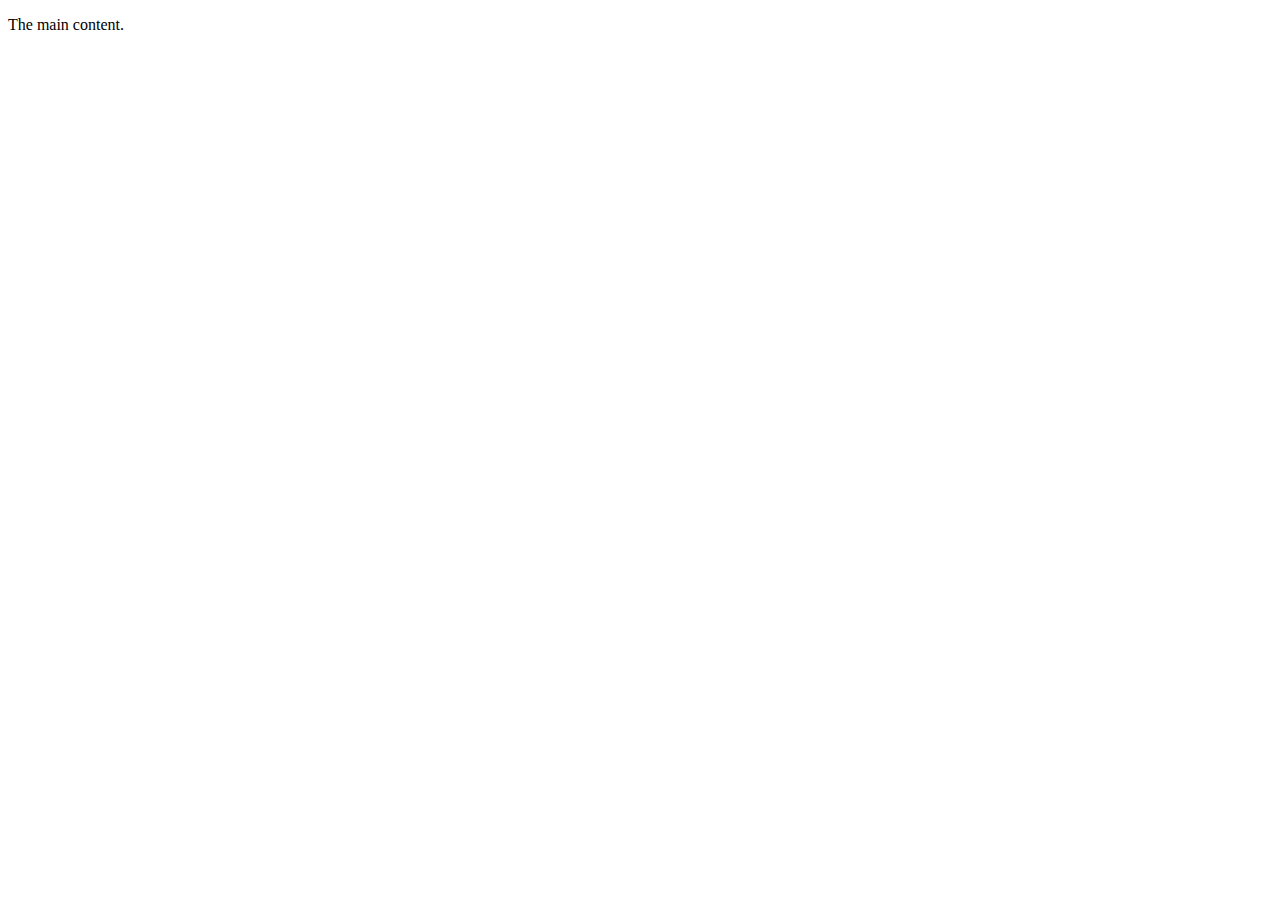
==== index.html @ 25c1980a "Initalize" ====
<!DOCTYPE html>
<html>
<head>
	<title>Cambridge Community Wechat Platform</title>
	<meta name="viewport" content="width=device-width, initial-scale=1">
	<link rel="stylesheet" href="http://lib.sinaapp.com/js/jquery-mobile/1.3.1/jquery.mobile-1.3.1.min.css"/>
</head>
<body>
	<p>The main content.</p>
	<script src="http://lib.sinaapp.com/js/jquery/2.0.3/jquery-2.0.3.min.js"></script>
	<script src="http://lib.sinaapp.com/js/jquery-mobile/1.3.1/jquery.mobile-1.3.1.min.js"></script>
</body>
</html>
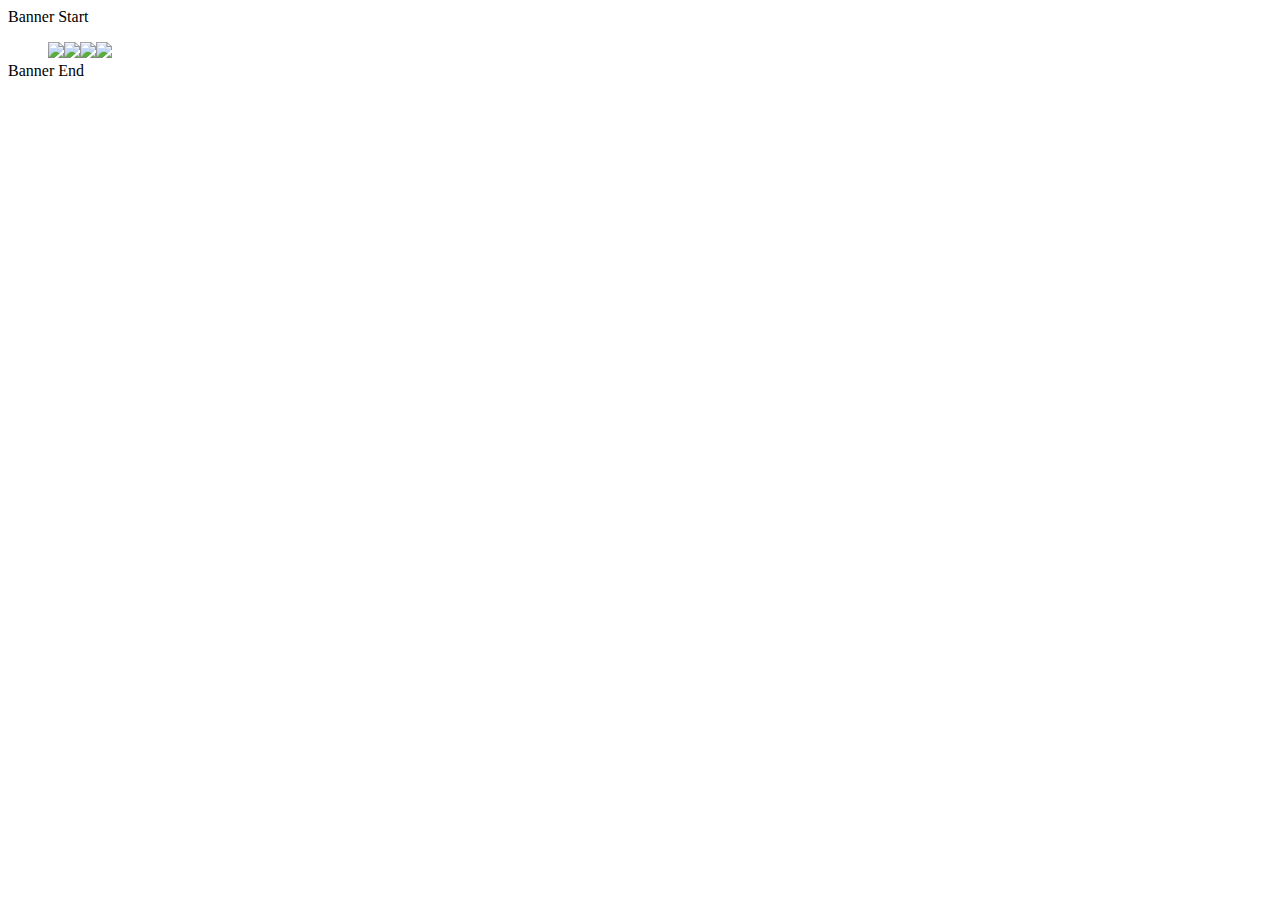
==== commit ad7c1c7a: "basic slider" ====
--- a/index.html
+++ b/index.html
@@ -4,10 +4,22 @@
 	<title>Cambridge Community Wechat Platform</title>
 	<meta name="viewport" content="width=device-width, initial-scale=1">
 	<link rel="stylesheet" href="http://lib.sinaapp.com/js/jquery-mobile/1.3.1/jquery.mobile-1.3.1.min.css"/>
+	<link rel="stylesheet" href="css/style.css"/>
+
 </head>
 <body>
-	<p>The main content.</p>
-	<script src="http://lib.sinaapp.com/js/jquery/2.0.3/jquery-2.0.3.min.js"></script>
+	Banner Start
+	<div class="banner">
+    	<ul>
+       		<li><img src="http://camb-image.stor.sinaapp.com/slider/slider1.jpg"/></li>
+       		<li><img src="http://camb-image.stor.sinaapp.com/slider/slider2.jpg"/></li>
+       		<li><img src="http://camb-image.stor.sinaapp.com/slider/slider3.jpg"/></li>
+       		<li><img src="http://camb-image.stor.sinaapp.com/slider/slider4.jpg"/></li>
+   		 </ul>
+   	</div>
+   	Banner End
+   	<script src="http://lib.sinaapp.com/js/jquery/2.0.3/jquery-2.0.3.min.js"></script>
 	<script src="http://lib.sinaapp.com/js/jquery-mobile/1.3.1/jquery.mobile-1.3.1.min.js"></script>
+	<script src="js/script.js"></script>
 </body>
 </html>--- a/css/style.css
+++ b/css/style.css
@@ -0,0 +1 @@
+.banner{position:relative;overflow:auto}.banner ul{list-style:none}.banner ul li{float:left}.banner ul li img{width:40%}
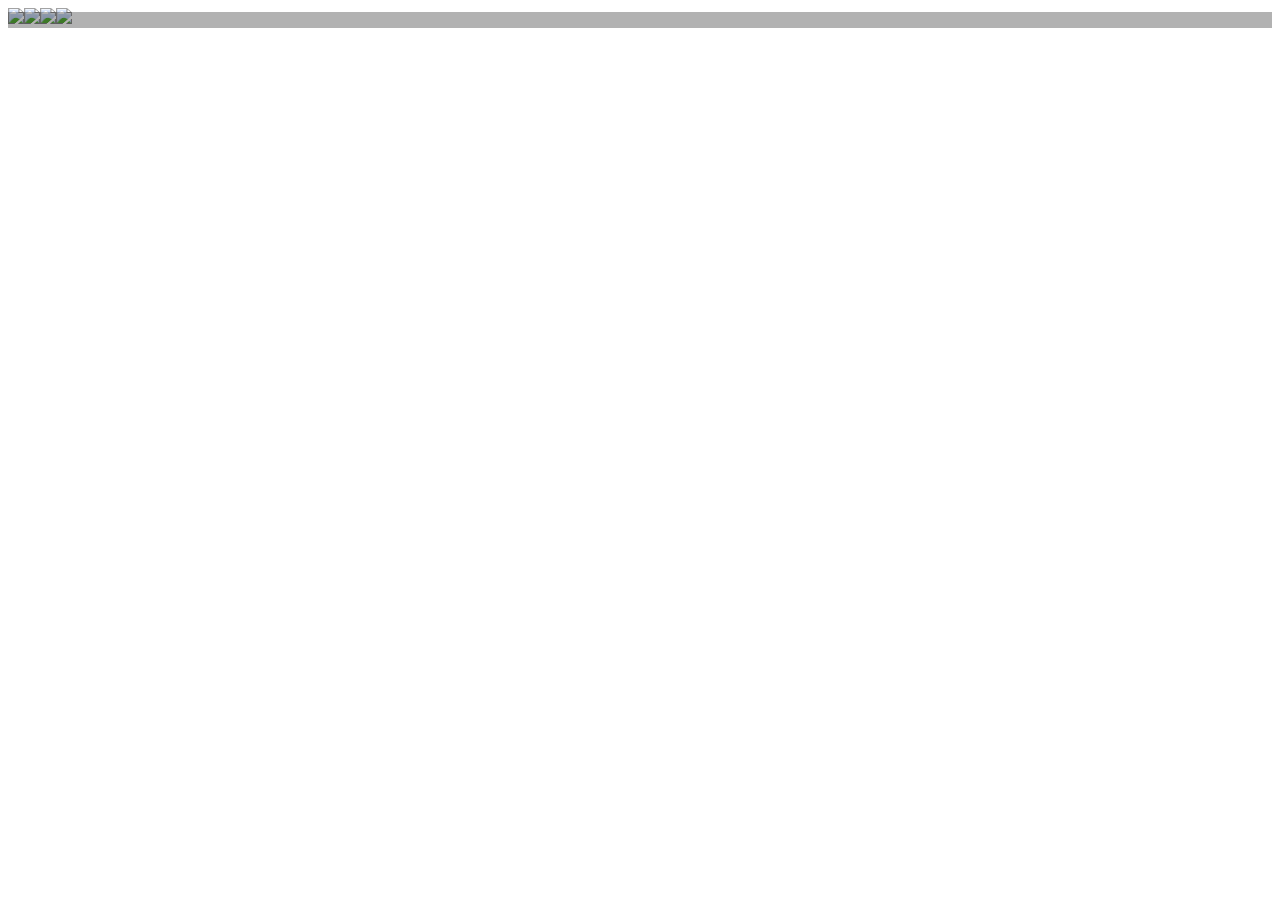
==== commit 9945c826: "slider done" ====
--- a/index.html
+++ b/index.html
@@ -1,25 +1,24 @@
 <!DOCTYPE html>
 <html>
 <head>
-	<title>Cambridge Community Wechat Platform</title>
+    <title>Cambridge Community Wechat Platform</title>
 	<meta name="viewport" content="width=device-width, initial-scale=1">
 	<link rel="stylesheet" href="http://lib.sinaapp.com/js/jquery-mobile/1.3.1/jquery.mobile-1.3.1.min.css"/>
 	<link rel="stylesheet" href="css/style.css"/>
-
+    <script src="http://lib.sinaapp.com/js/jquery/2.0.3/jquery-2.0.3.min.js"></script>
+    <script src="http://lib.sinaapp.com/js/jquery-mobile/1.3.1/jquery.mobile-1.3.1.min.js"></script>
+    <script src="js/lib.js"></script>
+    <script src="js/script.js"></script>
 </head>
 <body>
-	Banner Start
-	<div class="banner">
-    	<ul>
-       		<li><img src="http://camb-image.stor.sinaapp.com/slider/slider1.jpg"/></li>
-       		<li><img src="http://camb-image.stor.sinaapp.com/slider/slider2.jpg"/></li>
-       		<li><img src="http://camb-image.stor.sinaapp.com/slider/slider3.jpg"/></li>
-       		<li><img src="http://camb-image.stor.sinaapp.com/slider/slider4.jpg"/></li>
-   		 </ul>
-   	</div>
-   	Banner End
-   	<script src="http://lib.sinaapp.com/js/jquery/2.0.3/jquery-2.0.3.min.js"></script>
-	<script src="http://lib.sinaapp.com/js/jquery-mobile/1.3.1/jquery.mobile-1.3.1.min.js"></script>
-	<script src="js/script.js"></script>
+	<div class="swiper-container">
+  		<div class="swiper-wrapper">
+      		<div class="swiper-slide"><img src="http://camb-image.stor.sinaapp.com/slider/slider1.jpg"/></div>
+      		<div class="swiper-slide"><img src="http://camb-image.stor.sinaapp.com/slider/slider2.jpg"/></div>
+      		<div class="swiper-slide"><img src="http://camb-image.stor.sinaapp.com/slider/slider3.jpg"/></div>
+      		<div class="swiper-slide"><img src="http://camb-image.stor.sinaapp.com/slider/slider4.jpg"/></div>
+  		</div>
+  		<div class="pagination"></div>
+	</div>
 </body>
 </html>--- a/css/style.css
+++ b/css/style.css
@@ -1 +1,15 @@
-.banner{position:relative;overflow:auto}.banner ul{list-style:none}.banner ul li{float:left}.banner ul li img{width:40%}
+.swiper-slide img{width:100%;height:auto}
+.pagination{text-align:right;width:100%;height:1rem;position:absolute;bottom:0;z-index:10;background-color:rgba(0,0,0,0.3)}
+.swiper-container{margin:0 auto;position:relative;overflow:hidden;-webkit-backface-visibility:hidden;-moz-backface-visibility:hidden;-ms-backface-visibility:hidden;-o-backface-visibility:hidden;backface-visibility:hidden;z-index:1}
+.swiper-wrapper{position:relative;width:100%;-webkit-transition-property:-webkit-transform,left,top;-webkit-transition-duration:0;-webkit-transform:translate3d(0, 0, 0);-webkit-transition-timing-function:ease;-moz-transition-property:-moz-transform,left,top;-moz-transition-duration:0;-moz-transform:translate3d(0, 0, 0);-moz-transition-timing-function:ease;-o-transition-property:-o-transform,left,top;-o-transition-duration:0;-o-transform:translate3d(0, 0, 0);-o-transition-timing-function:ease;-o-transform:translate(0, 0);-ms-transition-property:-ms-transform,left,top;-ms-transition-duration:0;-ms-transform:translate3d(0, 0, 0);-ms-transition-timing-function:ease;transition-property:transform,left,top;transition-duration:0;transform:translate3d(0, 0, 0);transition-timing-function:ease;-webkit-box-sizing:content-box;-moz-box-sizing:content-box;box-sizing:content-box}
+.swiper-free-mode>.swiper-wrapper{-webkit-transition-timing-function:ease-out;-moz-transition-timing-function:ease-out;-ms-transition-timing-function:ease-out;-o-transition-timing-function:ease-out;transition-timing-function:ease-out;margin:0 auto}
+.swiper-slide{float:left}
+.swiper-wp8-horizontal{-ms-touch-action:pan-y}
+.swiper-wp8-vertical{-ms-touch-action:pan-x}
+.swiper-container{width:100%;height:auto}
+.swiper-slide{}
+.swiper-slide-active{}
+.swiper-slide-visible{}
+.swiper-pagination-switch{display:inline-block;width:.4rem;height:.4rem;border-radius:.4rem;background:none repeat scroll 0 0 #999;box-shadow:0 1px 2px #555 inset;margin:0 .2rem .2rem;cursor:pointer}
+.swiper-active-switch{background:none repeat scroll 0 0 #fff}
+.swiper-visible-switch{}
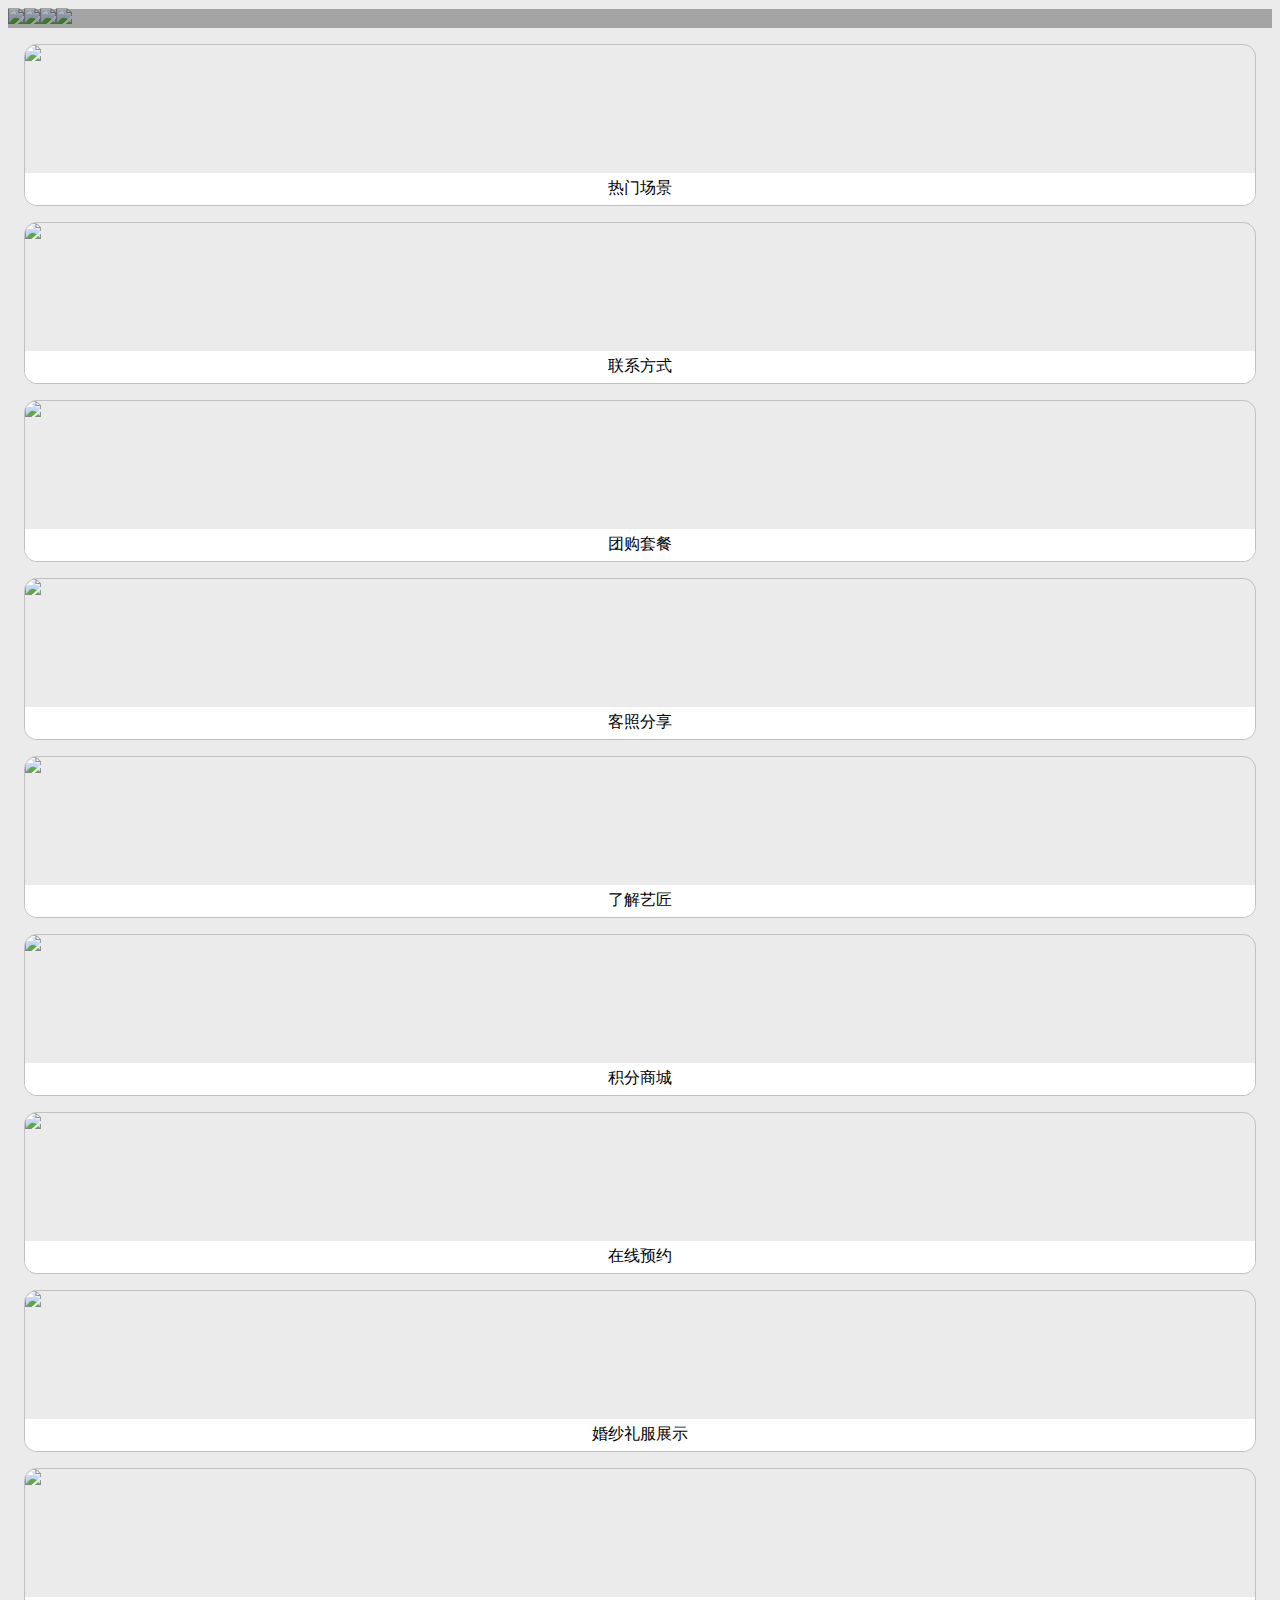
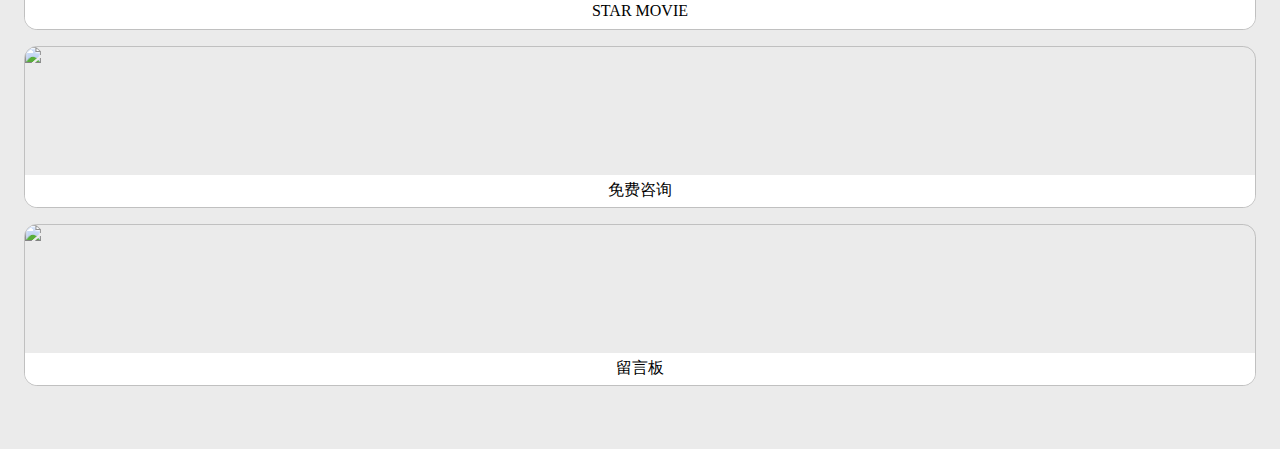
==== commit a7706a95: "index done" ====
--- a/index.html
+++ b/index.html
@@ -1,16 +1,20 @@
 <!DOCTYPE html>
 <html>
 <head>
-    <title>Cambridge Community Wechat Platform</title>
+  <meta charset="UTF-8">
+  <meta http-equiv="X-UA-Compatible" content="IE=edge,chrome=1">
+  <meta name="renderer" content="webkit">
+  <title>Cambridge Community Wechat Platform</title>
 	<meta name="viewport" content="width=device-width, initial-scale=1">
-	<link rel="stylesheet" href="http://lib.sinaapp.com/js/jquery-mobile/1.3.1/jquery.mobile-1.3.1.min.css"/>
+	<link rel="stylesheet" href="http://cdn.bootcss.com/jquery-mobile/1.4.1/jquery.mobile.min.css"/>
 	<link rel="stylesheet" href="css/style.css"/>
-    <script src="http://lib.sinaapp.com/js/jquery/2.0.3/jquery-2.0.3.min.js"></script>
-    <script src="http://lib.sinaapp.com/js/jquery-mobile/1.3.1/jquery.mobile-1.3.1.min.js"></script>
+    <script src="http://cdn.bootcss.com/jquery/2.1.0/jquery.min.js"></script>
+    <script src="http://cdn.bootcss.com/jquery-mobile/1.4.1/jquery.mobile.min.js"></script>
     <script src="js/lib.js"></script>
     <script src="js/script.js"></script>
 </head>
 <body>
+<div data-role="page" id="index">
 	<div class="swiper-container">
   		<div class="swiper-wrapper">
       		<div class="swiper-slide"><img src="http://camb-image.stor.sinaapp.com/slider/slider1.jpg"/></div>
@@ -20,5 +24,20 @@
   		</div>
   		<div class="pagination"></div>
 	</div>
+	<div class="ui-grid-a ui-responsive">
+    	<div class="ui-block-a"><div class="arc"><div><img src="http://camb-image.stor.sinaapp.com/grid/pop.jpg"/></div><p>热门场景</p></div></div>
+    	<div class="ui-block-b"><div class="arc"><div><img src="http://camb-image.stor.sinaapp.com/grid/contract.jpg"/></div><p>联系方式</p></div></div>
+    	<div class="ui-block-a"><div class="arc"><div><img src="http://camb-image.stor.sinaapp.com/grid/group.jpg"/></div><p>团购套餐</p></div></div>
+    	<div class="ui-block-b"><div class="arc"><div><img src="http://camb-image.stor.sinaapp.com/grid/customer.jpg"/></div><p>客照分享</p></div></div>
+    	<div class="ui-block-a"><div class="arc"><div><img src="http://camb-image.stor.sinaapp.com/grid/about.jpg"/></div><p>了解艺匠</p></div></div>
+    	<div class="ui-block-b"><div class="arc"><div><img src="http://camb-image.stor.sinaapp.com/grid/credit.jpg"/></div><p>积分商城</p></div></div>
+    	<div class="ui-block-a"><div class="arc"><div><img src="http://camb-image.stor.sinaapp.com/grid/reserve.jpg"/></div><p>在线预约</p></div></div>
+    	<div class="ui-block-b"><div class="arc"><div><img src="http://camb-image.stor.sinaapp.com/grid/show.jpg"/></div><p>婚纱礼服展示</p></div></div>
+    	<div class="ui-block-a"><div class="arc"><div><img src="http://camb-image.stor.sinaapp.com/grid/star.jpg"/></div><p>STAR MOVIE</p></div></div>
+    	<div class="ui-block-b"><div class="arc"><div><img src="http://camb-image.stor.sinaapp.com/grid/consult.jpg"/></div><p>免费咨询</p></div></div>
+    	<div class="ui-block-a"><div class="arc"><div><img src="http://camb-image.stor.sinaapp.com/grid/pop.jpg"/></div><p>留言板</p></div></div>
+	</div>
+  <div class="footer"></div>
+</div>
 </body>
-</html>+</html>
--- a/css/style.css
+++ b/css/style.css
@@ -1,5 +1,10 @@
+body{background-color:#ebebeb}
 .swiper-slide img{width:100%;height:auto}
-.pagination{text-align:right;width:100%;height:1rem;position:absolute;bottom:0;z-index:10;background-color:rgba(0,0,0,0.3)}
+.pagination{text-align:right;width:100%;height:1.2rem;position:absolute;bottom:0;z-index:10;background-color:rgba(0,0,0,0.3)}
+.arc{height:10rem;border:1px solid #c0c0c0;border-radius:.8rem;overflow:hidden;margin:1rem}.arc img{width:100%}
+.arc p{height:2rem;text-align:center;vertical-align:middle;background-color:#fff;z-index:20;padding-top:.3rem;margin:0}
+.arc div:first-child{height:8rem;overflow:hidden;margin:0}
+.footer{margin-bottom:5%}
 .swiper-container{margin:0 auto;position:relative;overflow:hidden;-webkit-backface-visibility:hidden;-moz-backface-visibility:hidden;-ms-backface-visibility:hidden;-o-backface-visibility:hidden;backface-visibility:hidden;z-index:1}
 .swiper-wrapper{position:relative;width:100%;-webkit-transition-property:-webkit-transform,left,top;-webkit-transition-duration:0;-webkit-transform:translate3d(0, 0, 0);-webkit-transition-timing-function:ease;-moz-transition-property:-moz-transform,left,top;-moz-transition-duration:0;-moz-transform:translate3d(0, 0, 0);-moz-transition-timing-function:ease;-o-transition-property:-o-transform,left,top;-o-transition-duration:0;-o-transform:translate3d(0, 0, 0);-o-transition-timing-function:ease;-o-transform:translate(0, 0);-ms-transition-property:-ms-transform,left,top;-ms-transition-duration:0;-ms-transform:translate3d(0, 0, 0);-ms-transition-timing-function:ease;transition-property:transform,left,top;transition-duration:0;transform:translate3d(0, 0, 0);transition-timing-function:ease;-webkit-box-sizing:content-box;-moz-box-sizing:content-box;box-sizing:content-box}
 .swiper-free-mode>.swiper-wrapper{-webkit-transition-timing-function:ease-out;-moz-transition-timing-function:ease-out;-ms-transition-timing-function:ease-out;-o-transition-timing-function:ease-out;transition-timing-function:ease-out;margin:0 auto}
@@ -10,6 +15,6 @@
 .swiper-slide{}
 .swiper-slide-active{}
 .swiper-slide-visible{}
-.swiper-pagination-switch{display:inline-block;width:.4rem;height:.4rem;border-radius:.4rem;background:none repeat scroll 0 0 #999;box-shadow:0 1px 2px #555 inset;margin:0 .2rem .2rem;cursor:pointer}
+.swiper-pagination-switch{display:inline-block;width:.6rem;height:.6rem;border-radius:.6rem;background:none repeat scroll 0 0 #999;box-shadow:0 2px 3px #555 inset;margin:0 .3rem;vertical-align:middle;cursor:pointer}
 .swiper-active-switch{background:none repeat scroll 0 0 #fff}
 .swiper-visible-switch{}
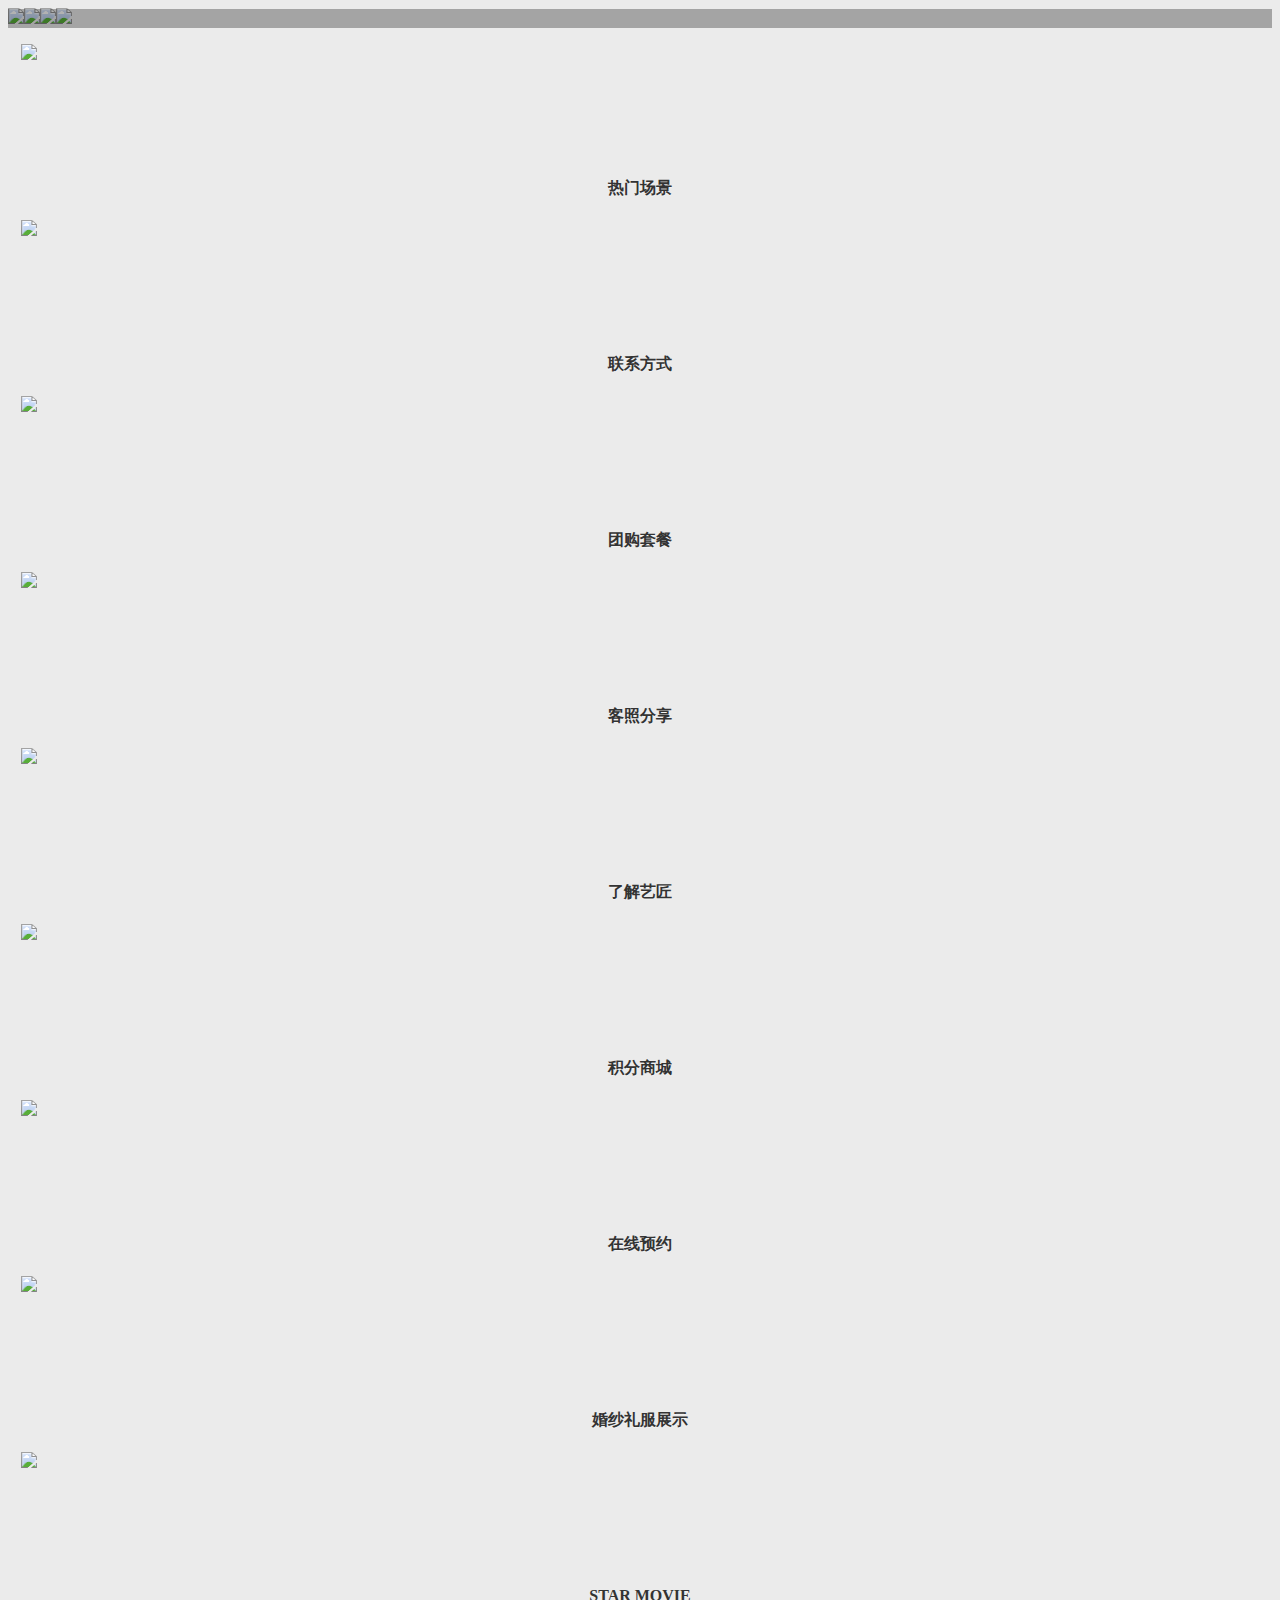
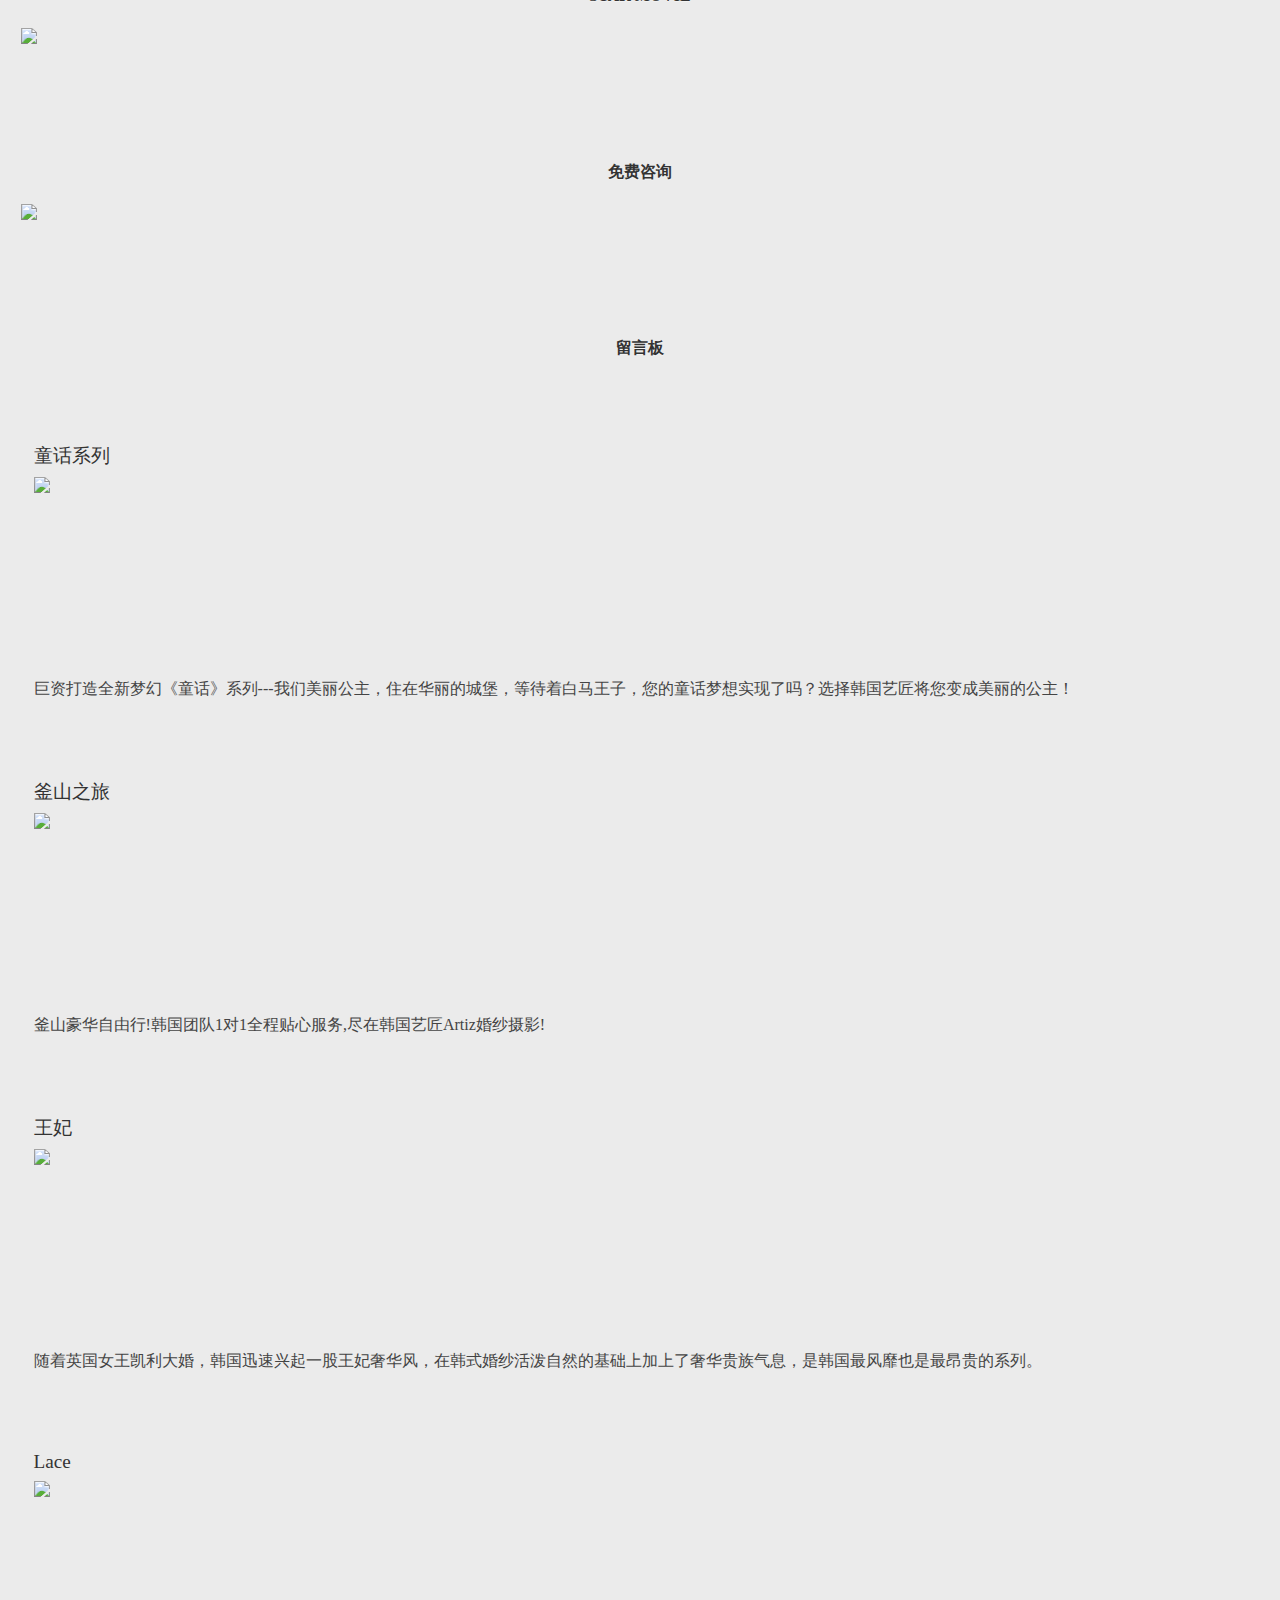
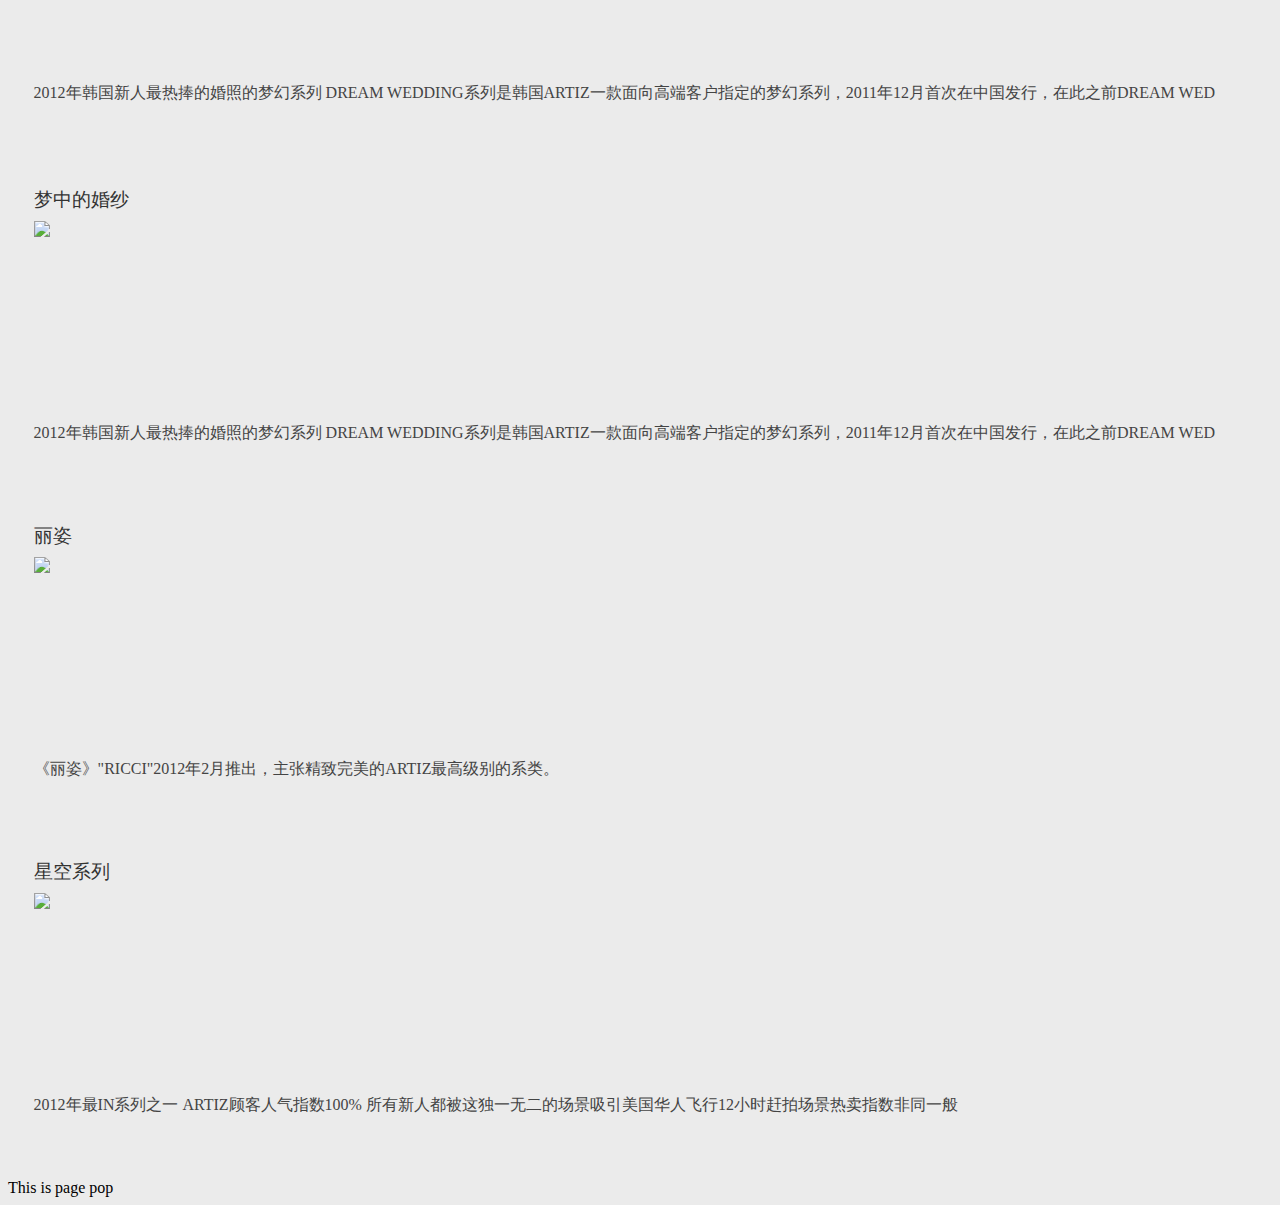
==== commit 89c45550: "list done" ====
--- a/index.html
+++ b/index.html
@@ -1,43 +1,188 @@
 <!DOCTYPE html>
 <html>
 <head>
-  <meta charset="UTF-8">
-  <meta http-equiv="X-UA-Compatible" content="IE=edge,chrome=1">
-  <meta name="renderer" content="webkit">
-  <title>Cambridge Community Wechat Platform</title>
-	<meta name="viewport" content="width=device-width, initial-scale=1">
+	<meta charset="UTF-8">
+	<title>剑桥公社微信平台</title>
+	<meta name="viewport" content="width=device-width, initial-scale=1, user-scalable=no">
 	<link rel="stylesheet" href="http://cdn.bootcss.com/jquery-mobile/1.4.1/jquery.mobile.min.css"/>
 	<link rel="stylesheet" href="css/style.css"/>
-    <script src="http://cdn.bootcss.com/jquery/2.1.0/jquery.min.js"></script>
-    <script src="http://cdn.bootcss.com/jquery-mobile/1.4.1/jquery.mobile.min.js"></script>
-    <script src="js/lib.js"></script>
-    <script src="js/script.js"></script>
+	<script src="http://cdn.bootcss.com/jquery/2.1.0/jquery.min.js"></script>
+	<script src="http://cdn.bootcss.com/jquery-mobile/1.4.1/jquery.mobile.min.js"></script>
+	<script src="js/lib.min.js"></script>
+	<script src="js/script.js"></script>
 </head>
 <body>
 <div data-role="page" id="index">
 	<div class="swiper-container">
   		<div class="swiper-wrapper">
-      		<div class="swiper-slide"><img src="http://camb-image.stor.sinaapp.com/slider/slider1.jpg"/></div>
-      		<div class="swiper-slide"><img src="http://camb-image.stor.sinaapp.com/slider/slider2.jpg"/></div>
-      		<div class="swiper-slide"><img src="http://camb-image.stor.sinaapp.com/slider/slider3.jpg"/></div>
-      		<div class="swiper-slide"><img src="http://camb-image.stor.sinaapp.com/slider/slider4.jpg"/></div>
-  		</div>
+			<div class="swiper-slide"><img src="http://camb-image.stor.sinaapp.com/slider/slider1.jpg"/></div>
+			<div class="swiper-slide"><img src="http://camb-image.stor.sinaapp.com/slider/slider2.jpg"/></div>
+			<div class="swiper-slide"><img src="http://camb-image.stor.sinaapp.com/slider/slider3.jpg"/></div>
+			<div class="swiper-slide"><img src="http://camb-image.stor.sinaapp.com/slider/slider4.jpg"/></div>
+		</div>
   		<div class="pagination"></div>
 	</div>
-	<div class="ui-grid-a ui-responsive">
-    	<div class="ui-block-a"><div class="arc"><div><img src="http://camb-image.stor.sinaapp.com/grid/pop.jpg"/></div><p>热门场景</p></div></div>
-    	<div class="ui-block-b"><div class="arc"><div><img src="http://camb-image.stor.sinaapp.com/grid/contract.jpg"/></div><p>联系方式</p></div></div>
-    	<div class="ui-block-a"><div class="arc"><div><img src="http://camb-image.stor.sinaapp.com/grid/group.jpg"/></div><p>团购套餐</p></div></div>
-    	<div class="ui-block-b"><div class="arc"><div><img src="http://camb-image.stor.sinaapp.com/grid/customer.jpg"/></div><p>客照分享</p></div></div>
-    	<div class="ui-block-a"><div class="arc"><div><img src="http://camb-image.stor.sinaapp.com/grid/about.jpg"/></div><p>了解艺匠</p></div></div>
-    	<div class="ui-block-b"><div class="arc"><div><img src="http://camb-image.stor.sinaapp.com/grid/credit.jpg"/></div><p>积分商城</p></div></div>
-    	<div class="ui-block-a"><div class="arc"><div><img src="http://camb-image.stor.sinaapp.com/grid/reserve.jpg"/></div><p>在线预约</p></div></div>
-    	<div class="ui-block-b"><div class="arc"><div><img src="http://camb-image.stor.sinaapp.com/grid/show.jpg"/></div><p>婚纱礼服展示</p></div></div>
-    	<div class="ui-block-a"><div class="arc"><div><img src="http://camb-image.stor.sinaapp.com/grid/star.jpg"/></div><p>STAR MOVIE</p></div></div>
-    	<div class="ui-block-b"><div class="arc"><div><img src="http://camb-image.stor.sinaapp.com/grid/consult.jpg"/></div><p>免费咨询</p></div></div>
-    	<div class="ui-block-a"><div class="arc"><div><img src="http://camb-image.stor.sinaapp.com/grid/pop.jpg"/></div><p>留言板</p></div></div>
+	<div class="ui-grid-a ui-responsive index">
+		<div class="ui-block-a">
+			<a href="#pop" data-transition="pop" id="mono"><div class="arc ui-shadow ui-corner-all">
+				<div>
+					<img src="http://camb-image.stor.sinaapp.com/grid/pop.jpg"/>
+				</div>
+				<p>热门场景</p>
+			</div></a>
+		</div>
+		<div class="ui-block-b">
+			<a href="#contract" data-transition="pop" id="mono"><div class="arc ui-shadow ui-corner-all">
+				<div>
+					<img src="http://camb-image.stor.sinaapp.com/grid/contract.jpg"/>
+				</div>
+				<p>联系方式</p>
+			</div></a>
+		</div>
+		<div class="ui-block-a">
+			<a href="#group" data-transition="pop" id="mono"><div class="arc ui-shadow ui-corner-all">
+				<div>
+					<img src="http://camb-image.stor.sinaapp.com/grid/group.jpg"/>
+				</div>
+				<p>团购套餐</p>
+			</div></a>
+		</div>
+		<div class="ui-block-b">
+			<a href="#group" data-transition="pop" id="mono"><div class="arc ui-shadow ui-corner-all">
+				<div>
+					<img src="http://camb-image.stor.sinaapp.com/grid/customer.jpg"/>
+				</div>
+				<p>客照分享</p>
+			</div></a>
+		</div>
+		<div class="ui-block-a">
+			<a href="#group" data-transition="pop" id="mono"><div class="arc ui-shadow ui-corner-all">
+				<div>
+					<img src="http://camb-image.stor.sinaapp.com/grid/about.jpg"/>
+				</div>
+				<p>了解艺匠</p>
+			</div></a>
+		</div>
+		<div class="ui-block-b">
+			<a href="#group" data-transition="pop" id="mono"><div class="arc ui-shadow ui-corner-all">
+				<div>
+					<img src="http://camb-image.stor.sinaapp.com/grid/credit.jpg"/>
+				</div>
+				<p>积分商城</p>
+			</div></a>
+		</div>
+		<div class="ui-block-a">
+			<a href="#group" data-transition="pop" id="mono"><div class="arc ui-shadow ui-corner-all">
+				<div>
+					<img src="http://camb-image.stor.sinaapp.com/grid/reserve.jpg"/>
+				</div>
+				<p>在线预约</p>
+			</div></a>
+		</div>
+		<div class="ui-block-b">
+			<a href="#group" data-transition="pop" id="mono"><div class="arc ui-shadow ui-corner-all">
+				<div>
+					<img src="http://camb-image.stor.sinaapp.com/grid/show.jpg"/>
+				</div>
+				<p>婚纱礼服展示</p>
+			</div></a>
+		</div>
+		<div class="ui-block-a">
+			<a href="#group" data-transition="pop" id="mono"><div class="arc ui-shadow ui-corner-all">
+				<div>
+					<img src="http://camb-image.stor.sinaapp.com/grid/star.jpg"/>
+				</div>
+				<p>STAR MOVIE</p>
+			</div></a>
+		</div>
+		<div class="ui-block-b">
+			<a href="#group" data-transition="pop" id="mono"><div class="arc ui-shadow ui-corner-all">
+				<div>
+					<img src="http://camb-image.stor.sinaapp.com/grid/consult.jpg"/>
+				</div>
+				<p>免费咨询</p>
+			</div></a>
+		</div>
+		<div class="ui-block-a">
+			<a href="#group" data-transition="pop" id="mono"><div class="arc ui-btn ui-shadow ui-corner-all">
+				<div>
+					<img src="http://camb-image.stor.sinaapp.com/grid/pop.jpg"/>
+				</div>
+				<p>留言板</p>
+			</div>
+		</div>
 	</div>
-  <div class="footer"></div>
+	<div class="footer"></div>
+</div>
+<div data-role="page" id="pop">
+	<div class="ui-grid-a ui-responsive list">
+		<div class="ui-block-a">
+			<a href="#pop" data-transition="pop" id="mono"><div class="arc ui-shadow ui-corner-all">
+				<p class="title">童话系列</p>
+				<div class="box">
+					<img src="http://camb-image.stor.sinaapp.com/content/pop/fairy.jpg"/>
+				</div>
+				<p class="more">巨资打造全新梦幻《童话》系列---我们美丽公主，住在华丽的城堡，等待着白马王子，您的童话梦想实现了吗？选择韩国艺匠将您变成美丽的公主！</p>
+			</div></a>
+		</div>
+		<div class="ui-block-b">
+			<a href="#contract" data-transition="pop" id="mono"><div class="arc ui-shadow ui-corner-all">
+				<p class="title">釜山之旅</p>
+				<div class="box">
+					<img src="http://camb-image.stor.sinaapp.com/content/pop/busan.jpg"/>
+				</div>
+				<p class="more">釜山豪华自由行!韩国团队1对1全程贴心服务,尽在韩国艺匠Artiz婚纱摄影!</p>
+			</div></a>
+		</div>
+		<div class="ui-block-a">
+			<a href="#group" data-transition="pop" id="mono"><div class="arc ui-shadow ui-corner-all">
+				<p class="title">王妃</p>
+				<div class="box">
+					<img src="http://camb-image.stor.sinaapp.com/content/pop/princess.jpg"/>
+				</div>
+				<p class="more">随着英国女王凯利大婚，韩国迅速兴起一股王妃奢华风，在韩式婚纱活泼自然的基础上加上了奢华贵族气息，是韩国最风靡也是最昂贵的系列。</p>
+			</div></a>
+		</div>
+		<div class="ui-block-b">
+			<a href="#group" data-transition="pop" id="mono"><div class="arc ui-shadow ui-corner-all">
+				<p class="title">Lace</p>
+				<div class="box">
+					<img src="http://camb-image.stor.sinaapp.com/content/pop/lace.jpg"/>
+				</div>
+				<p class="more">2012年韩国新人最热捧的婚照的梦幻系列 DREAM WEDDING系列是韩国ARTIZ一款面向高端客户指定的梦幻系列，2011年12月首次在中国发行，在此之前DREAM WED</p>
+			</div></a>
+		</div>
+		<div class="ui-block-a">
+			<a href="#group" data-transition="pop" id="mono"><div class="arc ui-shadow ui-corner-all">
+				<p class="title">梦中的婚纱</p>
+				<div class="box">
+					<img src="http://camb-image.stor.sinaapp.com/content/pop/dream.jpg"/>
+				</div>
+				<p class="more">2012年韩国新人最热捧的婚照的梦幻系列 DREAM WEDDING系列是韩国ARTIZ一款面向高端客户指定的梦幻系列，2011年12月首次在中国发行，在此之前DREAM WED</p>
+			</div></a>
+		</div>
+		<div class="ui-block-b">
+			<a href="#group" data-transition="pop" id="mono"><div class="arc ui-shadow ui-corner-all">
+				<p class="title">丽姿</p>
+				<div class="box">
+					<img src="http://camb-image.stor.sinaapp.com/content/pop/korea.jpg"/>
+				</div>
+				<p class="more">《丽姿》"RICCI"2012年2月推出，主张精致完美的ARTIZ最高级别的系类。</p>
+			</div></a>
+		</div>
+		<div class="ui-block-a">
+			<a href="#group" data-transition="pop" id="mono"><div class="arc ui-shadow ui-corner-all">
+				<p class="title">星空系列</p>
+				<div class="box">
+					<img src="http://camb-image.stor.sinaapp.com/content/pop/sky.jpg"/>
+				</div>
+				<p class="more">2012年最IN系列之一 ARTIZ顾客人气指数100% 所有新人都被这独一无二的场景吸引美国华人飞行12小时赶拍场景热卖指数非同一般</p>
+			</div></a>
+		</div> 	
+	</div>
+</div>
+<div data-role="page" id="contract">
+		This is page pop
 </div>
 </body>
-</html>
+</html>--- a/css/style.css
+++ b/css/style.css
@@ -1,9 +1,14 @@
 body{background-color:#ebebeb}
+#mono{text-decoration:none;color:#333}
 .swiper-slide img{width:100%;height:auto}
 .pagination{text-align:right;width:100%;height:1.2rem;position:absolute;bottom:0;z-index:10;background-color:rgba(0,0,0,0.3)}
-.arc{height:10rem;border:1px solid #c0c0c0;border-radius:.8rem;overflow:hidden;margin:1rem}.arc img{width:100%}
-.arc p{height:2rem;text-align:center;vertical-align:middle;background-color:#fff;z-index:20;padding-top:.3rem;margin:0}
-.arc div:first-child{height:8rem;overflow:hidden;margin:0}
+.index .arc{height:auto;overflow:hidden;margin:1rem .8rem}.index .arc img{width:100%}
+.index .arc p{margin:0;height:2rem;line-height:2rem;font-size:1rem;font-weight:700;text-align:center;vertical-align:middle;text-shadow:0 1px 0 #f3f3f3}
+.index .arc div:first-child{height:8rem;overflow:hidden;margin:0}
+.list .arc{height:20rem;overflow:hidden;margin:1rem .8rem;padding:0 .8rem}.list .arc .title{font-size:1.2rem;margin:1rem 0 .5rem}
+.list .arc .more{font-weight:100;line-height:1.5rem;color:#444;margin:.5rem 0}
+.list .arc img{width:100%}
+.list .arc .box{height:12rem;overflow:hidden}
 .footer{margin-bottom:5%}
 .swiper-container{margin:0 auto;position:relative;overflow:hidden;-webkit-backface-visibility:hidden;-moz-backface-visibility:hidden;-ms-backface-visibility:hidden;-o-backface-visibility:hidden;backface-visibility:hidden;z-index:1}
 .swiper-wrapper{position:relative;width:100%;-webkit-transition-property:-webkit-transform,left,top;-webkit-transition-duration:0;-webkit-transform:translate3d(0, 0, 0);-webkit-transition-timing-function:ease;-moz-transition-property:-moz-transform,left,top;-moz-transition-duration:0;-moz-transform:translate3d(0, 0, 0);-moz-transition-timing-function:ease;-o-transition-property:-o-transform,left,top;-o-transition-duration:0;-o-transform:translate3d(0, 0, 0);-o-transition-timing-function:ease;-o-transform:translate(0, 0);-ms-transition-property:-ms-transform,left,top;-ms-transition-duration:0;-ms-transform:translate3d(0, 0, 0);-ms-transition-timing-function:ease;transition-property:transform,left,top;transition-duration:0;transform:translate3d(0, 0, 0);transition-timing-function:ease;-webkit-box-sizing:content-box;-moz-box-sizing:content-box;box-sizing:content-box}
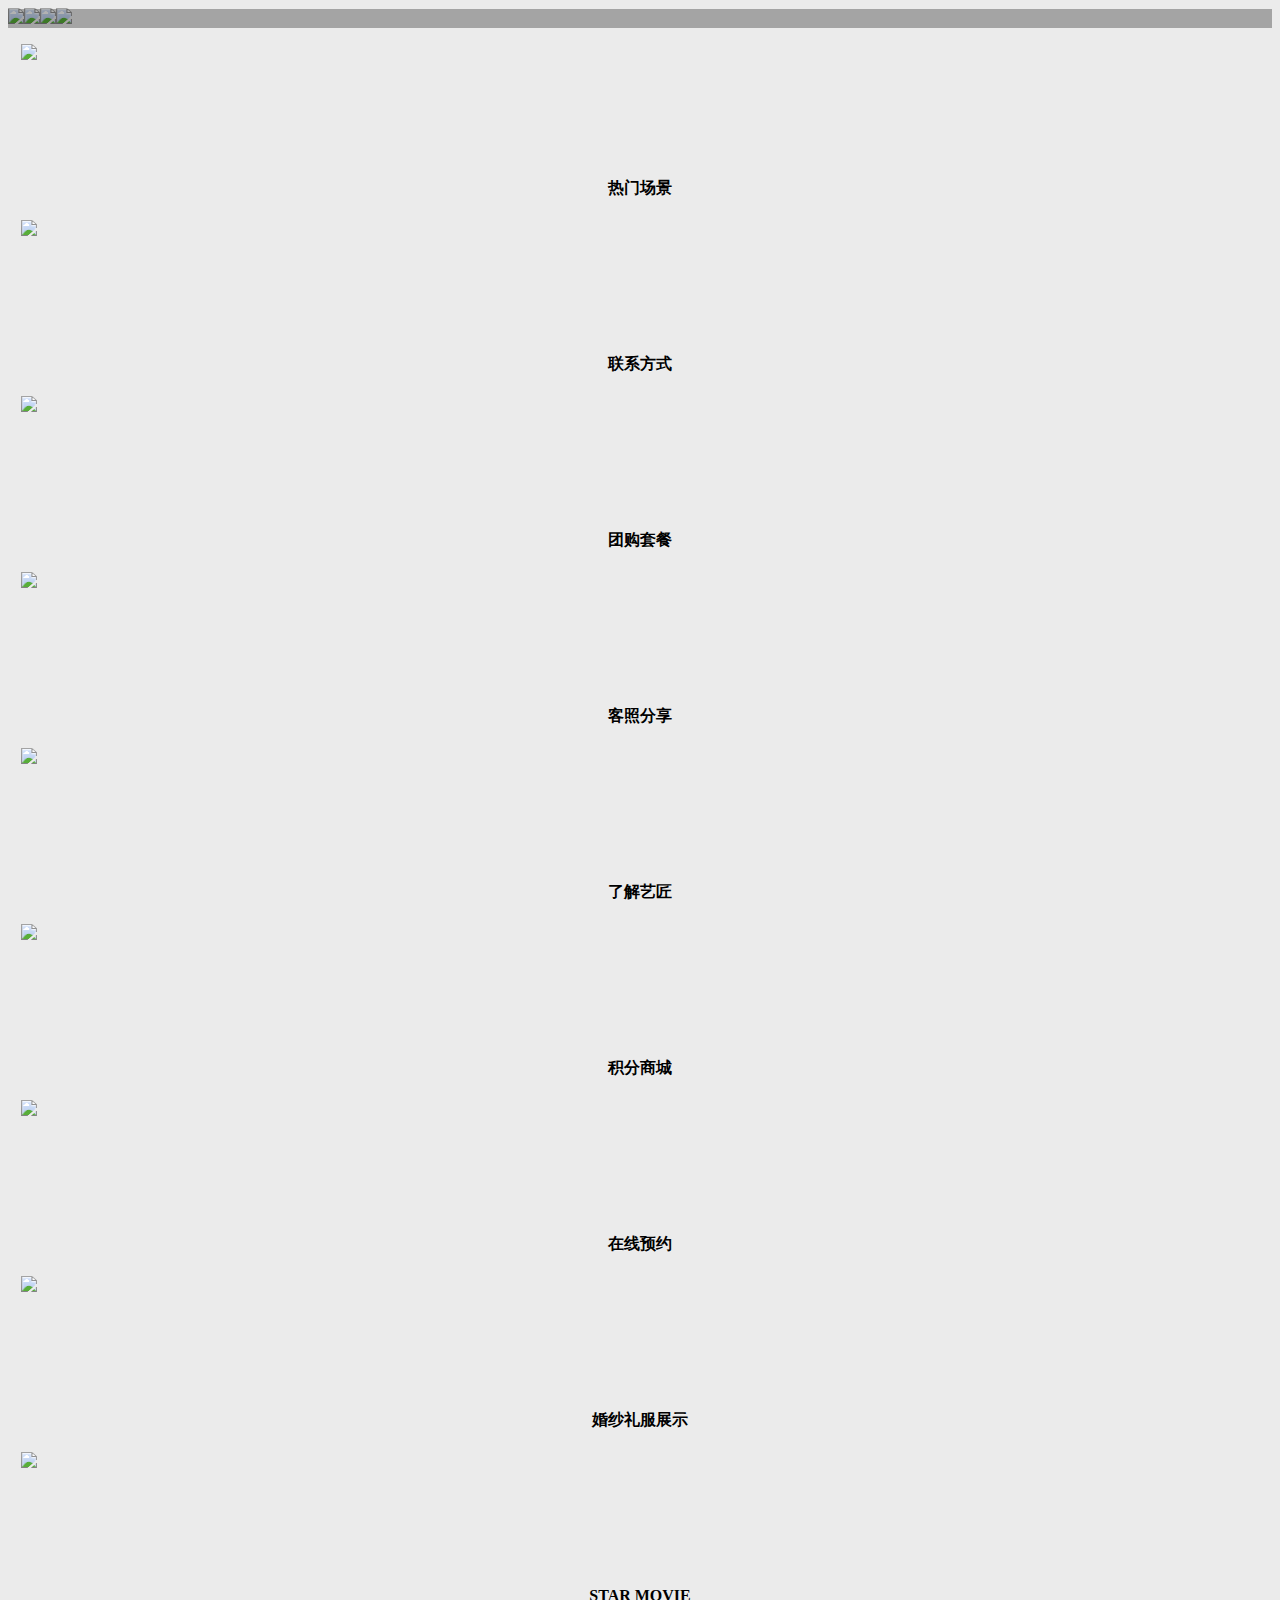
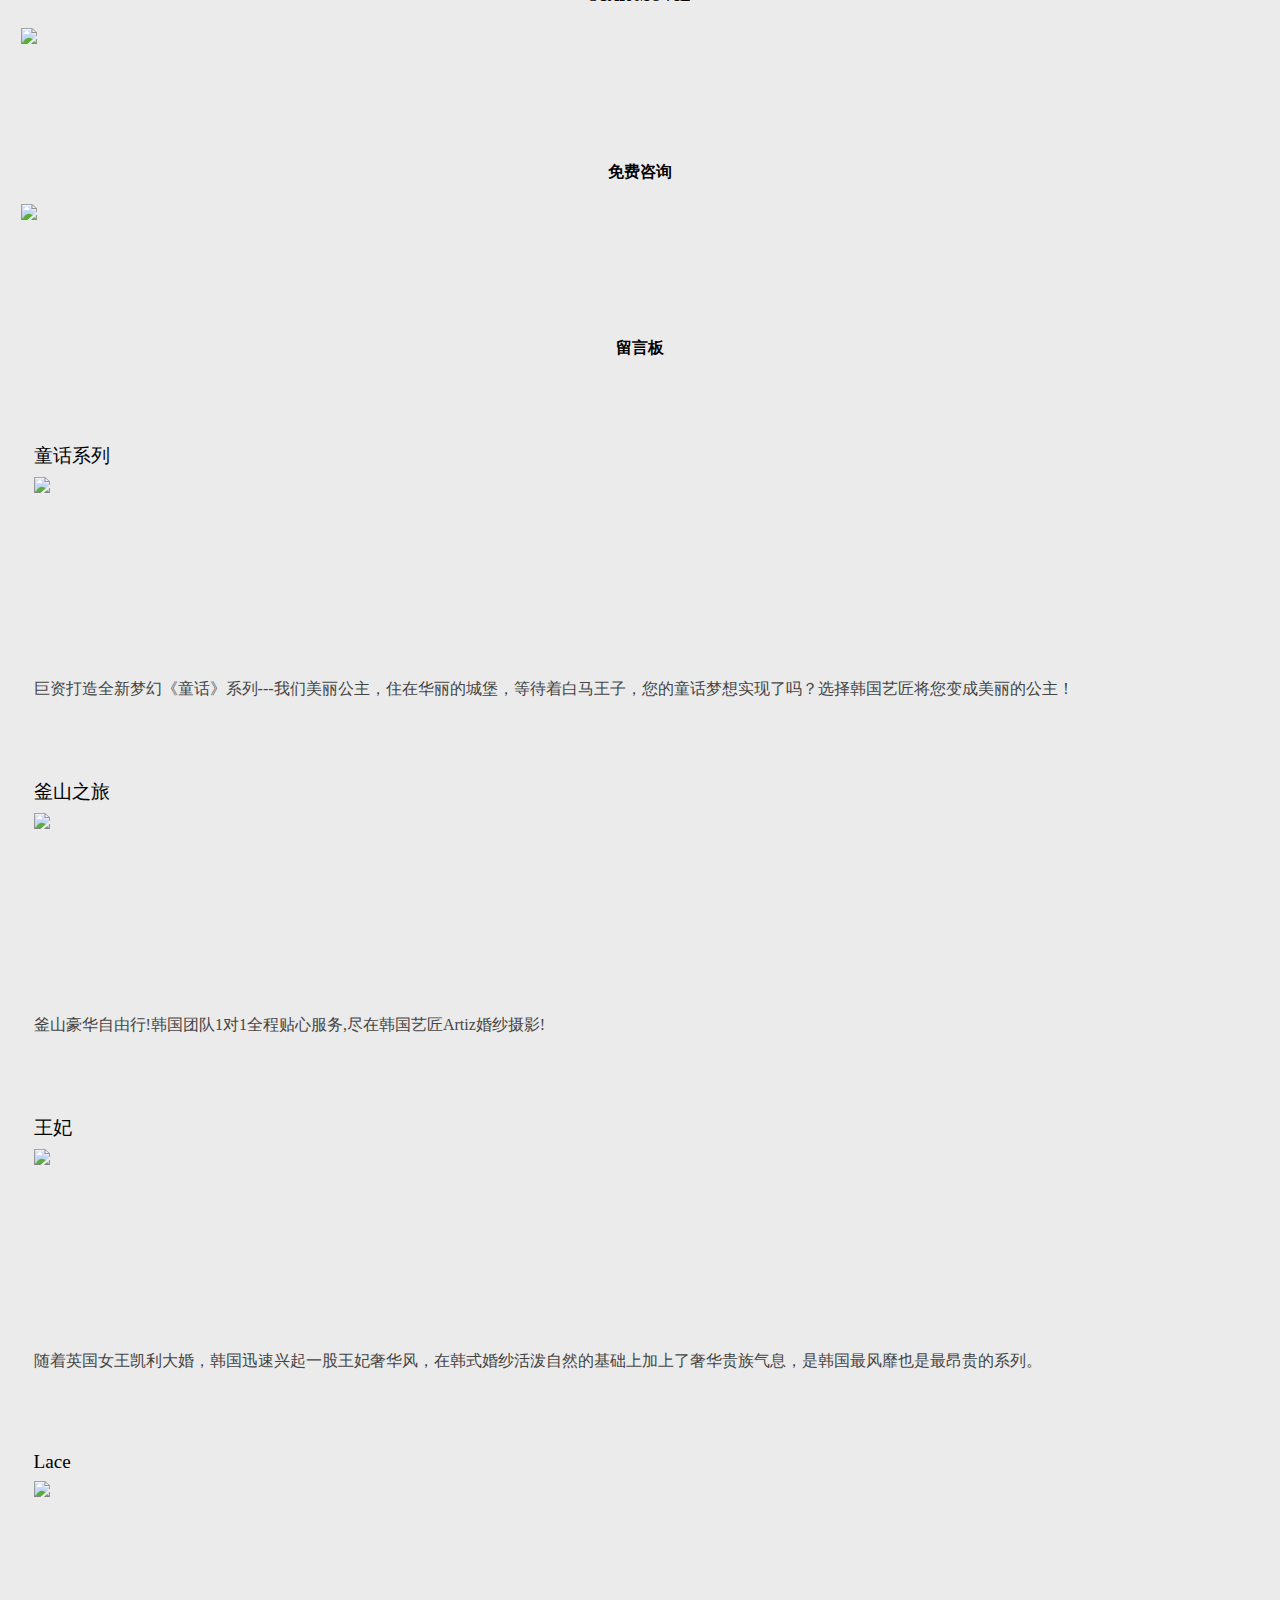
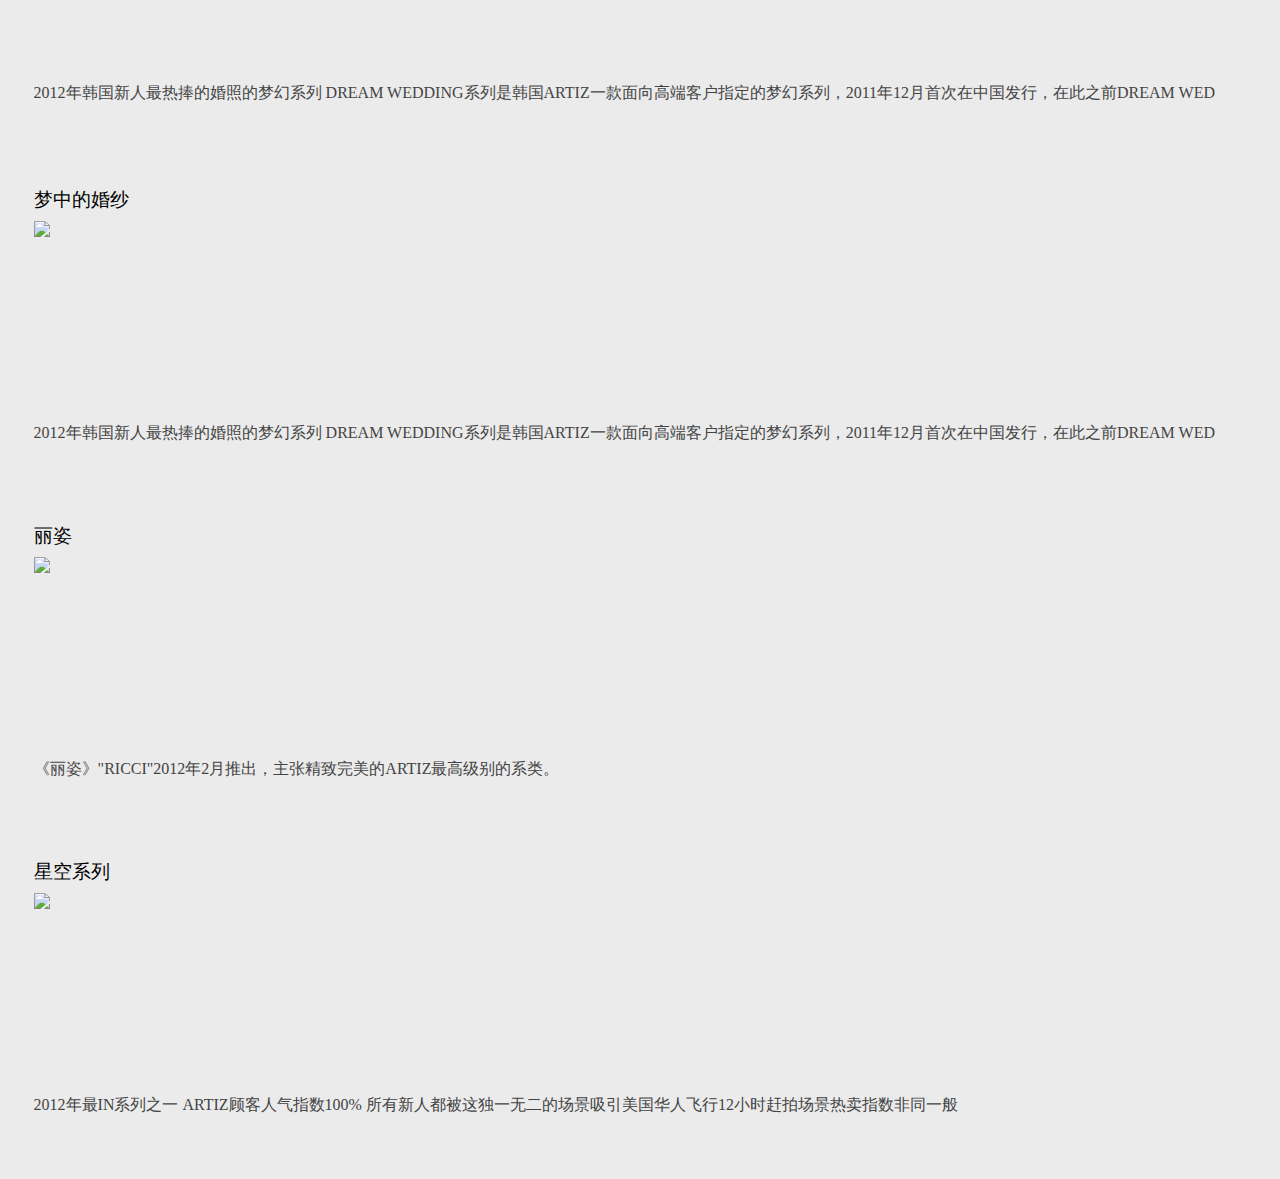
==== commit 44555419: "view done" ====
--- a/index.html
+++ b/index.html
@@ -8,8 +8,8 @@
 	<link rel="stylesheet" href="css/style.css"/>
 	<script src="http://cdn.bootcss.com/jquery/2.1.0/jquery.min.js"></script>
 	<script src="http://cdn.bootcss.com/jquery-mobile/1.4.1/jquery.mobile.min.js"></script>
+	<script src="js/script.js"></script>
 	<script src="js/lib.min.js"></script>
-	<script src="js/script.js"></script>
 </head>
 <body>
 <div data-role="page" id="index">
@@ -24,87 +24,87 @@
 	</div>
 	<div class="ui-grid-a ui-responsive index">
 		<div class="ui-block-a">
-			<a href="#pop" data-transition="pop" id="mono"><div class="arc ui-shadow ui-corner-all">
+			<div class="arc ui-shadow ui-corner-all" onclick="location='#pop'">
 				<div>
 					<img src="http://camb-image.stor.sinaapp.com/grid/pop.jpg"/>
 				</div>
 				<p>热门场景</p>
-			</div></a>
+			</div>
 		</div>
 		<div class="ui-block-b">
-			<a href="#contract" data-transition="pop" id="mono"><div class="arc ui-shadow ui-corner-all">
+			<div class="arc ui-shadow ui-corner-all" onclick="loadList(1)">
 				<div>
 					<img src="http://camb-image.stor.sinaapp.com/grid/contract.jpg"/>
 				</div>
 				<p>联系方式</p>
-			</div></a>
+			</div>
 		</div>
 		<div class="ui-block-a">
-			<a href="#group" data-transition="pop" id="mono"><div class="arc ui-shadow ui-corner-all">
+			<div class="arc ui-shadow ui-corner-all" onclick="location='#group'">
 				<div>
 					<img src="http://camb-image.stor.sinaapp.com/grid/group.jpg"/>
 				</div>
 				<p>团购套餐</p>
-			</div></a>
+			</div>
 		</div>
 		<div class="ui-block-b">
-			<a href="#group" data-transition="pop" id="mono"><div class="arc ui-shadow ui-corner-all">
+			<div class="arc ui-shadow ui-corner-all" onclick="location='#customer'">
 				<div>
 					<img src="http://camb-image.stor.sinaapp.com/grid/customer.jpg"/>
 				</div>
 				<p>客照分享</p>
-			</div></a>
+			</div>
 		</div>
 		<div class="ui-block-a">
-			<a href="#group" data-transition="pop" id="mono"><div class="arc ui-shadow ui-corner-all">
+			<div class="arc ui-shadow ui-corner-all" onclick="location='#about'">
 				<div>
 					<img src="http://camb-image.stor.sinaapp.com/grid/about.jpg"/>
 				</div>
 				<p>了解艺匠</p>
-			</div></a>
+			</div>
 		</div>
 		<div class="ui-block-b">
-			<a href="#group" data-transition="pop" id="mono"><div class="arc ui-shadow ui-corner-all">
+			<div class="arc ui-shadow ui-corner-all" onclick="location='#credit'">
 				<div>
 					<img src="http://camb-image.stor.sinaapp.com/grid/credit.jpg"/>
 				</div>
 				<p>积分商城</p>
-			</div></a>
+			</div>
 		</div>
 		<div class="ui-block-a">
-			<a href="#group" data-transition="pop" id="mono"><div class="arc ui-shadow ui-corner-all">
+			<div class="arc ui-shadow ui-corner-all" onclick="location='#reserve'">
 				<div>
 					<img src="http://camb-image.stor.sinaapp.com/grid/reserve.jpg"/>
 				</div>
 				<p>在线预约</p>
-			</div></a>
+			</div>
 		</div>
 		<div class="ui-block-b">
-			<a href="#group" data-transition="pop" id="mono"><div class="arc ui-shadow ui-corner-all">
+			<div class="arc ui-shadow ui-corner-all" onclick="location='#show'">
 				<div>
 					<img src="http://camb-image.stor.sinaapp.com/grid/show.jpg"/>
 				</div>
 				<p>婚纱礼服展示</p>
-			</div></a>
+			</div>
 		</div>
 		<div class="ui-block-a">
-			<a href="#group" data-transition="pop" id="mono"><div class="arc ui-shadow ui-corner-all">
+			<div class="arc ui-shadow ui-corner-all" onclick="location='#star'">
 				<div>
 					<img src="http://camb-image.stor.sinaapp.com/grid/star.jpg"/>
 				</div>
 				<p>STAR MOVIE</p>
-			</div></a>
+			</div>
 		</div>
 		<div class="ui-block-b">
-			<a href="#group" data-transition="pop" id="mono"><div class="arc ui-shadow ui-corner-all">
+			<div class="arc ui-shadow ui-corner-all" onclick="location='#consult'">
 				<div>
 					<img src="http://camb-image.stor.sinaapp.com/grid/consult.jpg"/>
 				</div>
 				<p>免费咨询</p>
-			</div></a>
+			</div>
 		</div>
 		<div class="ui-block-a">
-			<a href="#group" data-transition="pop" id="mono"><div class="arc ui-btn ui-shadow ui-corner-all">
+			<div class="arc ui-btn ui-shadow ui-corner-all" onclick="location='#pop'">
 				<div>
 					<img src="http://camb-image.stor.sinaapp.com/grid/pop.jpg"/>
 				</div>
@@ -114,10 +114,10 @@
 	</div>
 	<div class="footer"></div>
 </div>
-<div data-role="page" id="pop">
-	<div class="ui-grid-a ui-responsive list">
+<div data-role='page' id='pop'>
+	<div class='ui-grid-a ui-responsive list'>
 		<div class="ui-block-a">
-			<a href="#pop" data-transition="pop" id="mono"><div class="arc ui-shadow ui-corner-all">
+			<div class="arc ui-shadow ui-corner-all">
 				<p class="title">童话系列</p>
 				<div class="box">
 					<img src="http://camb-image.stor.sinaapp.com/content/pop/fairy.jpg"/>
@@ -125,64 +125,63 @@
 				<p class="more">巨资打造全新梦幻《童话》系列---我们美丽公主，住在华丽的城堡，等待着白马王子，您的童话梦想实现了吗？选择韩国艺匠将您变成美丽的公主！</p>
 			</div></a>
 		</div>
-		<div class="ui-block-b">
-			<a href="#contract" data-transition="pop" id="mono"><div class="arc ui-shadow ui-corner-all">
+		<div class="ui-block-a">
+			<div class="arc ui-shadow ui-corner-all">
 				<p class="title">釜山之旅</p>
 				<div class="box">
 					<img src="http://camb-image.stor.sinaapp.com/content/pop/busan.jpg"/>
 				</div>
 				<p class="more">釜山豪华自由行!韩国团队1对1全程贴心服务,尽在韩国艺匠Artiz婚纱摄影!</p>
-			</div></a>
+			</div>
 		</div>
 		<div class="ui-block-a">
-			<a href="#group" data-transition="pop" id="mono"><div class="arc ui-shadow ui-corner-all">
+			<div class="arc ui-shadow ui-corner-all">
 				<p class="title">王妃</p>
 				<div class="box">
 					<img src="http://camb-image.stor.sinaapp.com/content/pop/princess.jpg"/>
 				</div>
 				<p class="more">随着英国女王凯利大婚，韩国迅速兴起一股王妃奢华风，在韩式婚纱活泼自然的基础上加上了奢华贵族气息，是韩国最风靡也是最昂贵的系列。</p>
-			</div></a>
+			</div>
 		</div>
-		<div class="ui-block-b">
-			<a href="#group" data-transition="pop" id="mono"><div class="arc ui-shadow ui-corner-all">
+		<div class="ui-block-a">
+			<div class="arc ui-shadow ui-corner-all">
 				<p class="title">Lace</p>
 				<div class="box">
 					<img src="http://camb-image.stor.sinaapp.com/content/pop/lace.jpg"/>
 				</div>
 				<p class="more">2012年韩国新人最热捧的婚照的梦幻系列 DREAM WEDDING系列是韩国ARTIZ一款面向高端客户指定的梦幻系列，2011年12月首次在中国发行，在此之前DREAM WED</p>
-			</div></a>
+			</div>
 		</div>
 		<div class="ui-block-a">
-			<a href="#group" data-transition="pop" id="mono"><div class="arc ui-shadow ui-corner-all">
+			<div class="arc ui-shadow ui-corner-all">
 				<p class="title">梦中的婚纱</p>
 				<div class="box">
 					<img src="http://camb-image.stor.sinaapp.com/content/pop/dream.jpg"/>
 				</div>
 				<p class="more">2012年韩国新人最热捧的婚照的梦幻系列 DREAM WEDDING系列是韩国ARTIZ一款面向高端客户指定的梦幻系列，2011年12月首次在中国发行，在此之前DREAM WED</p>
-			</div></a>
+			</div>
 		</div>
-		<div class="ui-block-b">
-			<a href="#group" data-transition="pop" id="mono"><div class="arc ui-shadow ui-corner-all">
+		<div class="ui-block-a">
+			<div class="arc ui-shadow ui-corner-all">
 				<p class="title">丽姿</p>
 				<div class="box">
 					<img src="http://camb-image.stor.sinaapp.com/content/pop/korea.jpg"/>
 				</div>
 				<p class="more">《丽姿》"RICCI"2012年2月推出，主张精致完美的ARTIZ最高级别的系类。</p>
-			</div></a>
+			</div>
 		</div>
 		<div class="ui-block-a">
-			<a href="#group" data-transition="pop" id="mono"><div class="arc ui-shadow ui-corner-all">
+			<div class="arc ui-shadow ui-corner-all">
 				<p class="title">星空系列</p>
 				<div class="box">
 					<img src="http://camb-image.stor.sinaapp.com/content/pop/sky.jpg"/>
 				</div>
 				<p class="more">2012年最IN系列之一 ARTIZ顾客人气指数100% 所有新人都被这独一无二的场景吸引美国华人飞行12小时赶拍场景热卖指数非同一般</p>
-			</div></a>
+			</div>
 		</div> 	
 	</div>
 </div>
-<div data-role="page" id="contract">
-		This is page pop
+<div data-role="page" id="list">
 </div>
 </body>
 </html>--- a/css/style.css
+++ b/css/style.css
@@ -1,11 +1,10 @@
 body{background-color:#ebebeb}
-#mono{text-decoration:none;color:#333}
 .swiper-slide img{width:100%;height:auto}
 .pagination{text-align:right;width:100%;height:1.2rem;position:absolute;bottom:0;z-index:10;background-color:rgba(0,0,0,0.3)}
-.index .arc{height:auto;overflow:hidden;margin:1rem .8rem}.index .arc img{width:100%}
+.index .arc{height:auto;overflow:hidden;margin:1rem .8rem;cursor:pointer}.index .arc img{width:100%}
 .index .arc p{margin:0;height:2rem;line-height:2rem;font-size:1rem;font-weight:700;text-align:center;vertical-align:middle;text-shadow:0 1px 0 #f3f3f3}
 .index .arc div:first-child{height:8rem;overflow:hidden;margin:0}
-.list .arc{height:20rem;overflow:hidden;margin:1rem .8rem;padding:0 .8rem}.list .arc .title{font-size:1.2rem;margin:1rem 0 .5rem}
+.list .arc{height:20rem;overflow:hidden;margin:1rem .8rem;padding:0 .8rem;cursor:pointer}.list .arc .title{font-size:1.2rem;margin:1rem 0 .5rem}
 .list .arc .more{font-weight:100;line-height:1.5rem;color:#444;margin:.5rem 0}
 .list .arc img{width:100%}
 .list .arc .box{height:12rem;overflow:hidden}
